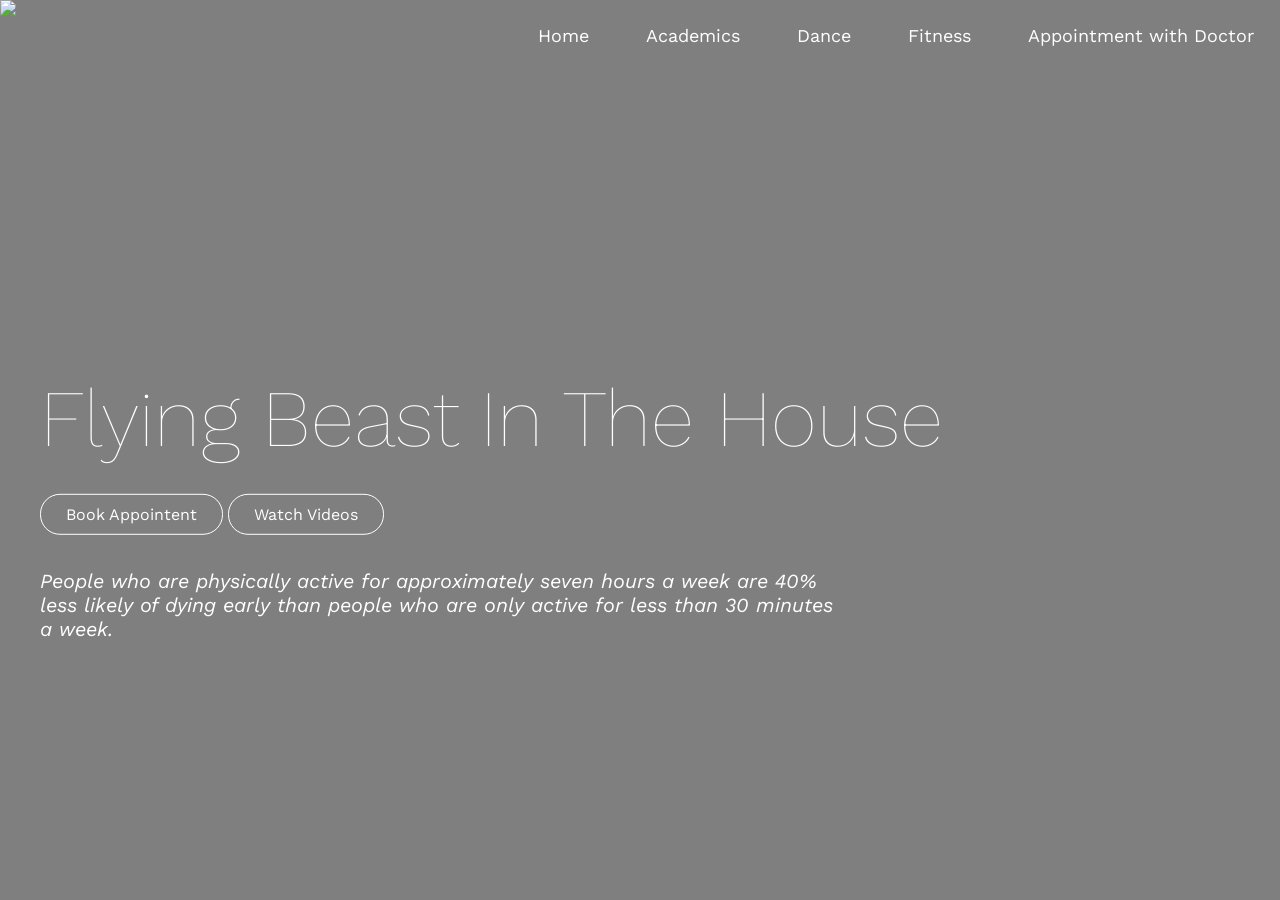
==== index.html @ a897d13c "added changing para graphs" ====
<!DOCTYPE html>
<html>
<head>

	<title>Fitness Hackathon</title>
	<link rel="stylesheet" href="https://cdnjs.cloudflare.com/ajax/libs/animate.css/3.7.2/animate.min.css">
	<link rel="stylesheet" href="styles.css">
	<link href="https://fonts.googleapis.com/css?family=Work+Sans&display=swap" rel="stylesheet">
</head>
<body>
		
	<header>
		<nav>
			<div class="logo">
				<img src="https://png.pngtree.com/element_pic/16/05/30/11574bb301599cc.jpg">
			</div>

			<div class="main">
				<ul>
					<li class="active animated slideItUp"><a href="#">Home</a></li>
					<li class="list animated slideItDown"><a href="#">Academics</a></li>
					<li class="list animated slideItDown"><a href="#">Dance</a></li>
					<li class="list animated slideItDown"><a href="#">Fitness</a></li>
					<li class="list animated slideItDown"><a href="#">Appointment with Doctor</a></li>
				</ul>
			</div>
		</nav>
	</header>


	<section class="hero-section">
		
		<div class="hero-section-content">
				<div class="title">
					<h1><span class="colorchange">Flying Beast</span> In The House</h1>
				</div>
	
				<div class="button">
					<a href="#" class="btn">Book Appointent</a>
					<a href="#" class="btn">Watch Videos</a>
				</div>
	
				<div class="para active-para">
					<p>People who are physically active for approximately seven hours a week are 40% less likely of dying early than people who are only active for less than 30 minutes a week.</p>
				</div>		
				<div class="para">
					<p>para - 2</p>
				</div>
				<div class="para">
					<p>Para - 3</p>
				</div>

		</div>
			
	</section>
	<script src="index.js"></script>
</body>
</html>
---- styles.css ----
*{
    margin: 0;
    padding: 0;
    font-family: "Work Sans";
    box-sizing: border-box;

    --animation-color: #ff7f7f;
}

/* NAV BAR STYLES */
header{  position: absolute;}
nav
{
    display: flex;
    justify-content: space-between;
    width: 100vw;
}

ul{
    margin-top: 25px;
    list-style: none;
}
ul li
{
    display: inline-block;
}
ul li a{
    padding: 5px 25px;
    text-decoration: none;
    color: white;
    border: 1px solid transparent;
    transition: 0.3s ease;
    border-radius: 10px;
    font-size: 18px;
}
ul li a:hover{
    color: black;
    background-color: white;

}
.logo img{
    width: 150px;
}

/* HERO SECTION STYLES */


.hero-section{

    background-image: linear-gradient(rgba(0,0,0,0.5),rgba(0,0,0,0.5)),url(https://resize.hswstatic.com/w_907/gif/becoming-doctor.jpg);
    background-position: center;
    background-size: cover;
    height: 100vh;
    padding: 10px;
    color: white;
}

.hero-section-content
{
    margin: 50vh auto 0 auto;
    transform: translateY(-30%); 
    max-width: 1200px;
}
 

.title h1{
    font-size: 80px;
    font-weight: lighter;
}

.button{
    margin-top: 20px;
    padding: 20px 0;
}

.btn{
    padding: 10px 25px;
    font-size: 16px;
    color: white;
    text-decoration: none;
    border: 1px solid white;
    border-radius: 20px;
    transition: 0.3s ease;
}
.btn:hover{
    color: black;
    background-color: white;
}

.para{
    display: none;
    color: white;
    font-style: italic;
    font-size: 20px;
    padding: 25px 0px;
    max-width: 800px;
    opacity: 0;
    
}
@keyframes fade-in 
{
    from{ opacity: 0;}
    to{ opacity: 1;}
}

.active-para
{
    display: block;
    opacity: 1;
    animation: fade-in 500ms linear;
}

/*
.colorchange{
    animation: colorchangeflying 2s infinite;
} */

/* 
@keyframes colorchangeflying{
    0%{color: red;}
    25%{color: white;}
    50%{color: yellow;}
    75%{color: grey;}
    100%{color: pink;}
} */

.colorchange{
    animation: heartbeat 2s infinite;
} 



@keyframes heartbeat
{
    0%{color:white;}
    35%{color:white;}
    40%{color:var(--animation-color)}
    45%{color:white;}

    50%{color:white;}
    55%{color:var(--animation-color)}
    60%{color:white;}
}
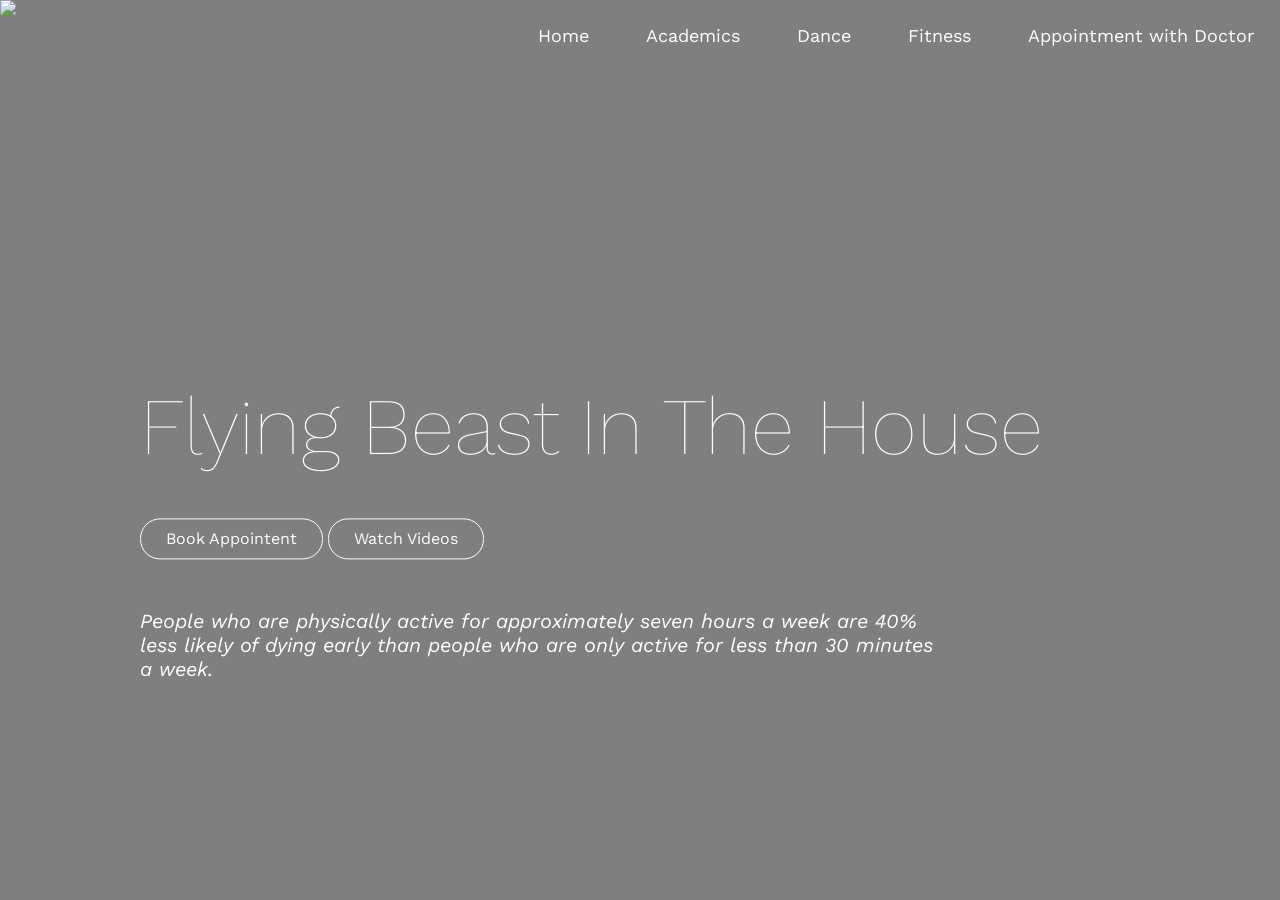
==== commit 7a966b8a: "lil improvements" ====
--- a/index.html
+++ b/index.html
@@ -1,6 +1,9 @@
 <!DOCTYPE html>
 <html>
 <head>
+	<meta charset="UTF-8">
+	<meta name="viewport" content="width=device-width, initial-scale=1.0">
+	<meta http-equiv="X-UA-Compatible" content="ie=edge">
 
 	<title>Fitness Hackathon</title>
 	<link rel="stylesheet" href="https://cdnjs.cloudflare.com/ajax/libs/animate.css/3.7.2/animate.min.css">
--- a/styles.css
+++ b/styles.css
@@ -23,6 +23,7 @@
 ul li
 {
     display: inline-block;
+    margin-bottom:20px;
 }
 ul li a{
     padding: 5px 25px;
@@ -58,20 +59,23 @@
 .hero-section-content
 {
     margin: 50vh auto 0 auto;
-    transform: translateY(-30%); 
+    transform: translateY(-40%); 
     max-width: 1200px;
+    padding:10px 100px;
 }
  
 
 .title h1{
     font-size: 80px;
     font-weight: lighter;
+    
 }
 
 .button{
     margin-top: 20px;
     padding: 20px 0;
 }
+
 
 .btn{
     padding: 10px 25px;
@@ -81,6 +85,9 @@
     border: 1px solid white;
     border-radius: 20px;
     transition: 0.3s ease;
+    margin: 5px 0px;
+    display: inline-block;
+
 }
 .btn:hover{
     color: black;
@@ -95,6 +102,7 @@
     padding: 25px 0px;
     max-width: 800px;
     opacity: 0;
+    position: absolute;
     
 }
 @keyframes fade-in 
@@ -140,4 +148,21 @@
     50%{color:white;}
     55%{color:var(--animation-color)}
     60%{color:white;}
+}
+
+@media screen and (max-width : 740px)
+{
+    .title h1
+    {
+		font-size: 40px;
+	}
+	
+    .button a
+    {
+        font-size:12px;
+    }
+	
+	.para{
+		font-size: 15px;
+	}
 }
